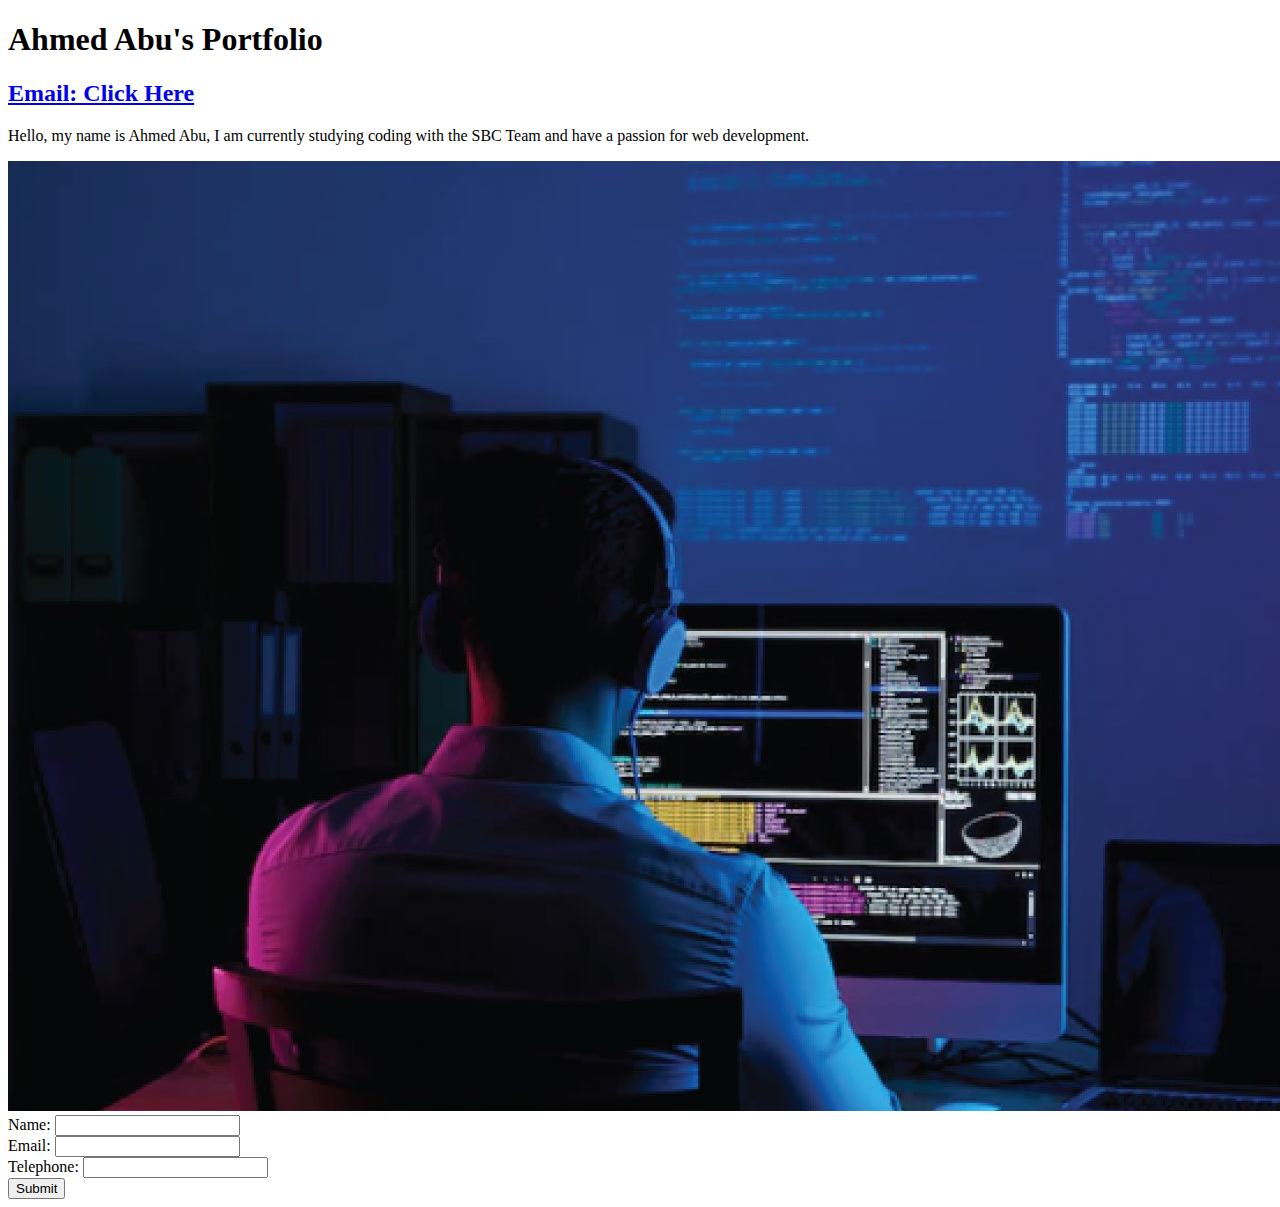
==== Challenge_1/index.html @ 834c3322 "This is with the basic form and will expand" ====
<!DOCTYPE html>
<html lang="en">
<head>
    <meta charset="UTF-8">
    <meta name="viewport" content="width=device-width, initial-scale=1.0">
    <title>Ahmed's Portfolio</title>
</head>
<body>
    <h1>Ahmed Abu's Portfolio</h1>
    <h2><a href="mailto:ahmedabu3214@gmail.com" >Email: Click Here</a></h2>
    <p>Hello, my name is Ahmed Abu, I am currently studying coding with the SBC Team and have a passion for web development.</p>
    <img src="image1.jpg" alt="A Coder">
    <form action="">
        <label for="name">Name:</label>
        <input type="text" name="name" id="name">
        <br>
        <label for="Email">Email:</label>
        <input type="email" name="Email" id="Email">
        <br>
        <label for="tel">Telephone:</label>
        <input type="tel" name='tel' id="tel">
        <br>
        <button type="submit">Submit</button>

        <style>
            
        </style>

    </form>

</body>

</html>
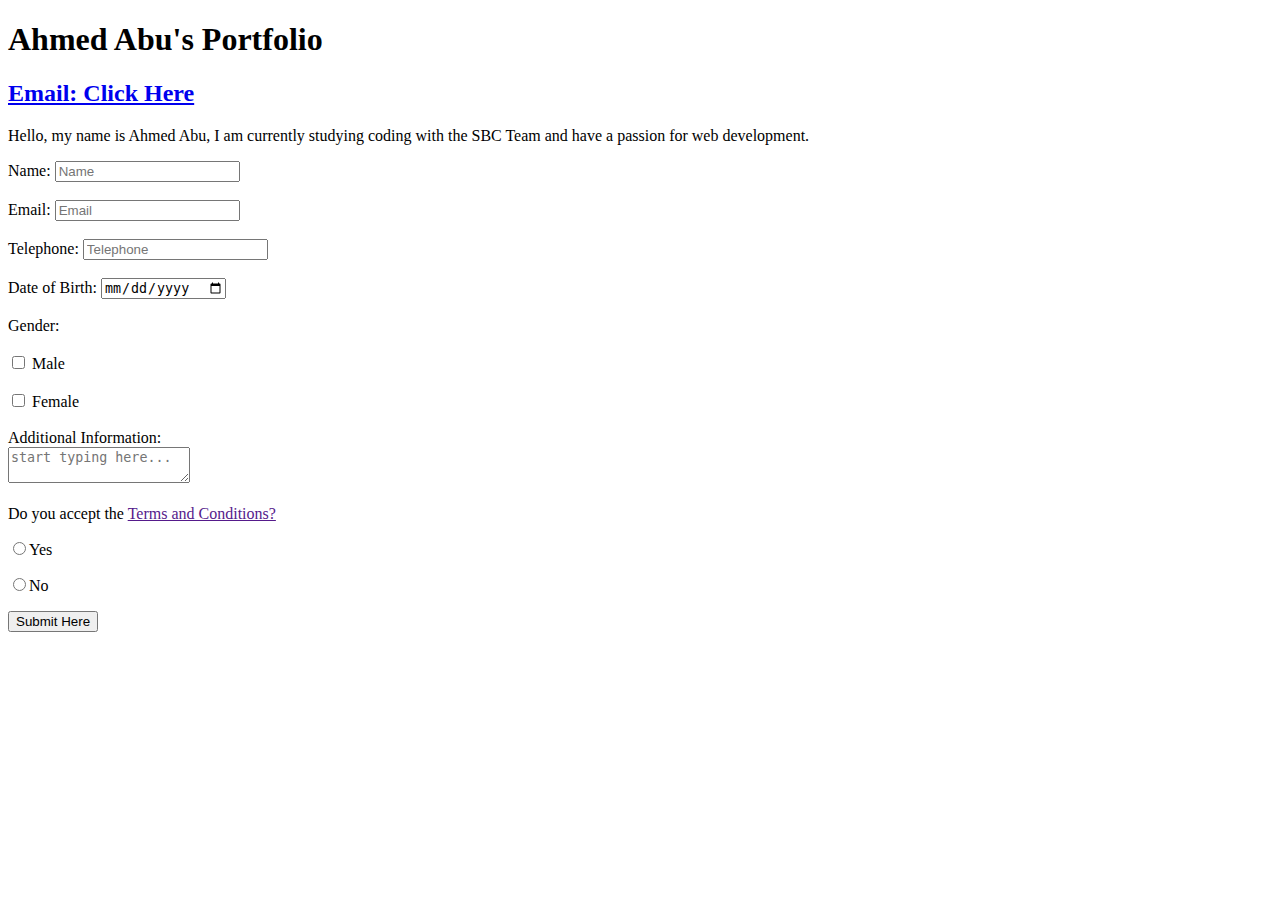
==== commit 153be8ab: "Task Finished" ====
--- a/Challenge_1/index.html
+++ b/Challenge_1/index.html
@@ -9,22 +9,58 @@
     <h1>Ahmed Abu's Portfolio</h1>
     <h2><a href="mailto:ahmedabu3214@gmail.com" >Email: Click Here</a></h2>
     <p>Hello, my name is Ahmed Abu, I am currently studying coding with the SBC Team and have a passion for web development.</p>
-    <img src="image1.jpg" alt="A Coder">
+    <!--<img src="image1.jpg" alt="A Coder"> -->
     <form action="">
+        <!-- Information needed: name, email, telephone, if they accept terms and conditions, if they would like 
+         to recieve promotion offers from the newsletter and which days, if there male or female-->
         <label for="name">Name:</label>
-        <input type="text" name="name" id="name">
+        <input type="text" name="name" id="name" placeholder="Name">
         <br>
+        <br>
+        <!--EMAIL-->
         <label for="Email">Email:</label>
-        <input type="email" name="Email" id="Email">
+        <input type="email" name="Email" id="Email" placeholder="Email">
         <br>
+        <br>
+        <!--TELEPHONE-->
         <label for="tel">Telephone:</label>
-        <input type="tel" name='tel' id="tel">
+        <input type="tel" name='tel' id="tel" placeholder="Telephone">
         <br>
-        <button type="submit">Submit</button>
+        <br>
+        <!--DOB-->
+        <label for="dob">Date of Birth:</label>
+        <input type="date">
+        <br>
+        <br>
+        <!--GENDER-->
+        <label for="gender">Gender:</label>
+        <br>
+        <br>
+        <input type="checkbox" name="" id="male">
+        <label for="male">Male</label>
+        <br>
+        <br>
+        <input type="checkbox" name="" id="female">
+        <label for="female">Female</label>
 
-        <style>
-            
-        </style>
+        <br>
+        <br>
+        <!--ADDTIONAL INFO-->
+        <label for="info">Additional Information:</label>
+        <br>
+        <textarea placeholder="start typing here..." id="info"></textarea>
+        <br>
+        <br>
+        <!--TOC-->
+        <label for="tos">Do you accept the <a href="" target="_blank">Terms and Conditions?</a></label>
+        <br>
+        <p><input type="radio" name="name" id="tos" required>Yes<p>
+        <p><input type="radio" name="name" id="tos">No<p></p>
+       
+        
+        <button type="submit">Submit Here</button>
+
+        
 
     </form>
 
